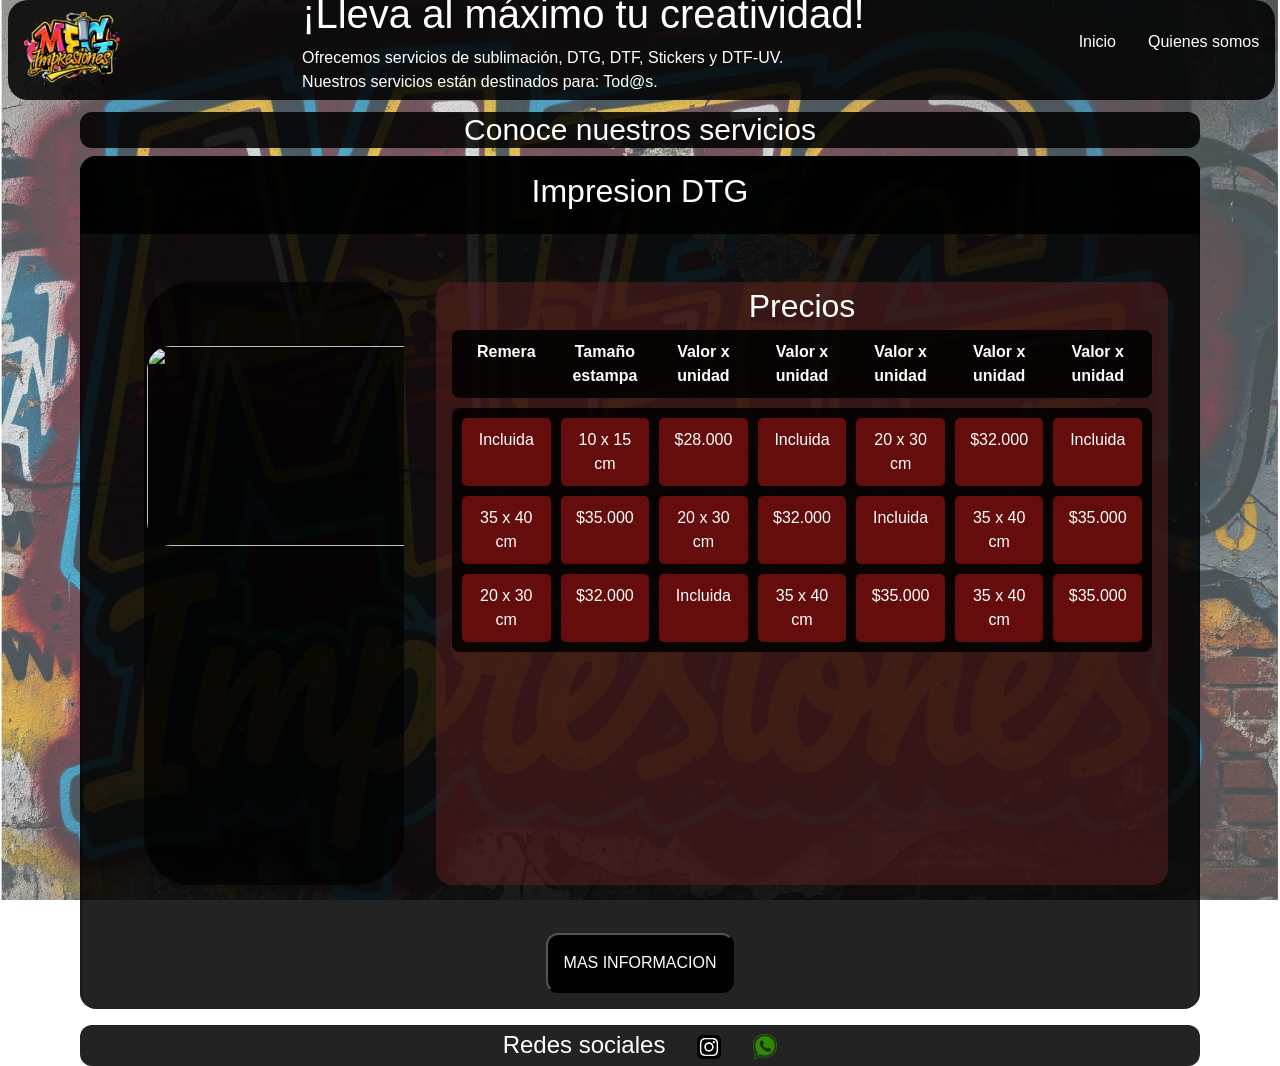
==== dtf.html @ cec39c75 "first commit" ====
<!DOCTYPE html>
<html lang="en">
<head>
  <meta charset="UTF-8">
  <meta name="viewport" content="width=device-width, initial-scale=1.0">
  <title>MEG | Impresiones</title>
  <link rel="stylesheet" href="css/style.css">
  <link href="https://cdn.jsdelivr.net/npm/bootstrap@5.3.8/dist/css/bootstrap.min.css" rel="stylesheet" integrity="sha384-sRIl4kxILFvY47J16cr9ZwB07vP4J8+LH7qKQnuqkuIAvNWLzeN8tE5YBujZqJLB" crossorigin="anonymous">
</head>
<body>
  <!-- Fondo -->
  <img src="./img/Logo1234.svg" alt="" class="fondo">

  <!-- HEADER FIJO NAVBAR-->
  <header class="index-header">
    <div class="header-contenedor-superior">
      <img class="logo" src="./img/GLtogto2.png" alt="">

      <div class="mensaje">
        <h1 class="texto-blanco index-h1 centrar-texto">
          ¡Lleva al máximo tu creatividad!
        </h1>
        <p class="parrafo-h1">
          Ofrecemos servicios de sublimación, DTG, DTF, Stickers y DTF-UV.<br>
          Nuestros servicios están destinados para: Tod@s.
        </p>
      </div>

      <nav>
        <ul class="ul-navbar">
          <li><a href="./index.html">Inicio</a></li>
          <li><a href="./Contacto.html">Quienes somos</a></li>
        </ul>
      </nav>
    </div>
  </header>

<h3 class="titulo">Conoce nuestros servicios</h3>



<!--CONTENEDOR PRINCIPAL-->

  <div class="card-container2">
    <div class="text-title2">
      <h2 > Impresion DTG</h2>
    </div>

  <div class="contenedor-info-grilla">
    <div class="tit2le2">
      

    </div>
    <div class="card4">
     <img src="./img/dtf.png" alt="" class="img-dtg2" style="justify-content: center;">
     <h1 class="text-text2">
                            🎯 Impresión DTG con tecnología Brother GTX Pro<br>
                            Llevamos tu diseño directo a la tela con colores vivos, detalles finos y tacto suave.<br>
                            ✅ Sin pedido mínimo: desde 1 prenda.<br>
                            ✅ Ideal para marcas, eventos o regalos personalizados.<br>
                            ✅ Entrega rápida y calidad profesional garantizada.<br><br>

                            ✨ Enviá tu diseño y lo imprimimos en remeras, buzos o tote bags con la misma tecnología que usan las grandes marcas.<br>
     </h1>
    
     </div>



        <!-- Precios -->
  <div class="precios">
      <div class="text-precios">Precios </div>
    <div class="header-grid">
      <div>Remera</div>
      <div>Tamaño estampa</div>
      <div>Valor x unidad</div>
      <div>Valor x unidad</div>
      <div>Valor x unidad</div>
      <div>Valor x unidad</div>
      <div>Valor x unidad</div>
      
    </div>
    <div class="body-grid">
      <div>Incluida</div>
      <div>10 x 15 cm</div>
      <div>$28.000</div>
      <div>Incluida</div>
      <div>20 x 30 cm</div>
      <div>$32.000</div>
      <div>Incluida</div>
      <div>35 x 40 cm</div>
      <div>$35.000</div>
      <div>20 x 30 cm</div>
      <div>$32.000</div>
      <div>Incluida</div>
      <div>35 x 40 cm</div>
      <div>$35.000</div>
      <div>20 x 30 cm</div>
      <div>$32.000</div>
      <div>Incluida</div>
      <div>35 x 40 cm</div>
      <div>$35.000</div>
      <div>35 x 40 cm</div>
      <div>$35.000</div>
    </div>
    </div>
 
  </div>
    <div class="btn-caja">

      <button class="btn2">MAS INFORMACION</button>
      </div>
</div>










<!--Ftooter-->
      
  <footer >
<div class="contenedor-inferior">

  <h4 class="redes-sociales">Redes sociales
      <a href="https://www.instagram.com/meg.impresiones?utm_source=ig_web_button_share_sheet&amp;igsh=MWV4MjdkenRoZm5xbw==" target="_blank" rel="noopener"> 

        <img src="./img/IG.svg" alt="MEGimpresiones" class="ig">
    </a>
      <a href="https://wa.me/1169501268" target="_blank" rel="noopener"> 
        <img src="./img/wpp2.png" alt="MEGimpresiones" class="wpp">
    </a>
    


  </div>
  </footer>






    
</body>
</html>
---- css/style.css ----
@charset "UTF-8";
.card2, .text-text, .tit2le, .text-title {
  align-items: center;
  text-align: center;
}

.precios, .card-container2, .card-container {
  border-end-end-radius: 16px;
  border-end-start-radius: 16px;
}

.precios, .text-title2, .card-container2, .tit2le, .card-container {
  border-start-end-radius: 16px;
  border-start-start-radius: 16px;
}

/*HEADERNAVBAR*/
/* ===== Header ===== */
.header-contenedor-superior {
  padding: 1rem;
  display: flex;
  align-items: center;
  justify-content: space-between;
  width: 99%;
  height: 100px;
  background-color: rgba(0, 0, 0, 0.862745098);
  color: #ffffff;
  position: fixed;
  top: 0; /* ✅ corregido */
  left: 0;
  margin-left: 8px;
  margin-right: 5px;
  z-index: 1000;
  border-radius: 20px;
}

.logo {
  width: 6rem;
  transition: all 2s ease;
}

ul {
  list-style: none;
  cursor: pointer;
  transition: all 2s ease;
}

.ul-navbar {
  display: flex;
  gap: 2em;
}

.ul-navbar li a {
  color: #ffffff;
  font-weight: 2rem;
  text-decoration: none;
  transition: all 2s ease;
}

.titulo {
  background-color: rgba(0, 0, 0, 0.862745098);
  font-size: 30px;
  text-align: center;
  margin-top: 7rem;
  color: #ffffff;
  transition: all 1s ease;
  margin-left: 80px;
  margin-right: 80px;
  border-radius: 12px;
}

/*footer*/
.contenedor-inferior {
  background-color: rgba(0, 0, 0, 0.862745098);
  display: grid;
  text-align: center;
  align-items: center;
  display: flex;
  border-radius: 12px;
  margin-left: 80px;
  margin-right: 80px;
}

.redes-sociales {
  display: flex;
  gap: 2rem;
  color: #ffffff;
  padding: 0.4rem;
  border-radius: 12px;
  margin: auto;
}

.ig {
  width: 1.5rem;
}

.wpp {
  width: 1.5rem;
}

/* ===== Fondo ===== */
.fondo {
  position: fixed;
  top: 0;
  left: 0;
  width: 100vw;
  height: 100vh;
  object-fit: cover;
  opacity: 0.7;
  z-index: -1; /* para que quede detrás del contenido */
}

/*CONTENEDOR PRINCIPAL*/
.boxmodel {
  margin-left: 5rem;
  margin-right: 5rem;
  margin-bottom: 0.5rem;
  background-color: rgba(0, 0, 0, 0.862745098);
  color: #ffffff;
  display: flex;
  justify-content: center;
  text-align: center;
  transition: all 1s ease;
  border-radius: 20px;
}

.text-title {
  margin-top: 1rem;
}

.card-container {
  justify-content: center;
  width: 320px;
  height: auto;
  flex-shrink: 0;
  margin: 1rem;
  box-shadow: 0 4px 4px 0 rgba(252, 9, 9, 0.862745098) inset;
  font-weight: 1.2rem;
}

.tit2le {
  display: grid;
  width: 320px;
  height: auto;
  justify-content: center;
  flex-shrink: 0;
  font-weight: 6rem;
  background-color: rgba(99, 34, 34, 0.4784313725);
  color: #ffffff;
}

.text-text {
  font-size: 1.2rem;
  align-content: center;
}

.card2 {
  background-color: rgba(0, 0, 0, 0.862745098);
  box-shadow: inset 0px 65px 0px rgba(0, 0, 0, 0.862745098);
  border-color: rgba(0, 0, 0, 0.862745098);
  border-end-end-radius: 16px;
  border-end-start-radius: 16px;
  overflow: hidden;
  word-wrap: break-word; /* rompe palabras largas */
  white-space: normal; /* permite saltos de línea */
}

.img-dtg {
  margin-top: 4rem;
  width: 310px;
  height: auto;
}

.btn {
  background-color: rgba(99, 34, 34, 0.4784313725);
  box-shadow: inset 0px 65px 0px rgba(201, 67, 67, 0.7411764706);
  color: rgba(99, 34, 34, 0.4784313725);
  border-radius: 12px;
  margin-bottom: 1rem;
  font-weight: 2rem;
  transition: all 2s ease;
}

/*segundo btox mtodegl*/
.card-container2 {
  width: auto;
  height: auto;
  flex-shrink: 0;
  flex-shrink: 0;
  background-color: rgba(0, 0, 0, 0.862745098);
  box-shadow: 0 4px 4px 0 rgba(0, 0, 0, 0.862745098) inset;
  margin-left: 80px;
  margin-right: 80px;
  font-weight: 2rem;
  margin-bottom: 1rem;
}

.text-title2 {
  padding: 1rem;
  background-color: rgba(0, 0, 0, 0.862745098);
  font-size: xx-large;
  text-align: center;
  color: #ffffff;
}

.card4 {
  margin-top: 1rem;
  display: flex;
  width: 800px;
  border-radius: 48px;
  background-color: rgba(0, 0, 0, 0.6980392157);
  border-color: rgba(0, 0, 0, 0.862745098);
  overflow: hidden;
  word-wrap: break-word; /* rompe palabras largas */
  white-space: normal; /* permite saltos de línea */
  gap: 0.4rem;
}

.img-dtg2 {
  margin-left: 0.2rem;
  margin-top: 4rem;
  width: 300px;
  height: 200px;
  border-radius: 24px;
}

.text-text2 {
  display: flex;
  margin-right: 1rem;
  margin-left: 1rem;
  color: #ffffff;
  margin-top: 4rem;
  font-size: small;
}

.btn-caja {
  margin-top: 1rem;
  text-align: center;
}

.btn2 {
  margin-bottom: 1rem;
  background-color: rgba(0, 0, 0, 0.862745098);
  box-shadow: inset 0px 65px 0px rgba(0, 0, 0, 0.862745098);
  color: rgb(255, 255, 255);
  border-radius: 12px;
  padding: 1rem;
  color: #ffffff;
  text-decoration: none;
  transition: all 2s ease;
}

/*GRID*/
.precios {
  margin-top: 1rem;
  background-color: rgba(99, 34, 34, 0.4784313725);
}

.text-precios {
  color: #ffffff;
  text-align: center;
  font-size: xx-large;
}

.header-grid, .body-grid {
  display: grid;
  grid-template-columns: 1fr 1fr 1fr 1fr 1fr 1fr 1fr;
  background-color: rgba(0, 0, 0, 0.862745098);
  text-align: center;
  border-radius: 8px;
  margin-left: 1rem;
  margin-right: 1rem;
  margin-bottom: 10px;
  padding: 10px;
  gap: 10px;
  width: 700px; /* ajustá según lo que necesites */
  height: auto;
  max-width: 100%; /* para que no se salga del contenedor */
}

.header-grid div {
  font-weight: bold;
  color: #ffffff;
}

.body-grid div {
  background-color: rgba(114, 14, 14, 0.8784313725);
  padding: 10px;
  border-radius: 5px;
  color: #ffffff;
}

.contenedor-info-grilla {
  padding: 2rem;
  display: flex;
  gap: 2rem;
}

/*GRID*/
.precios {
  margin-top: 1rem;
  background-color: rgba(99, 34, 34, 0.4784313725);
}

.text-precios {
  color: #ffffff;
  text-align: center;
  font-size: xx-large;
}

.header-grid, .body-grid {
  display: grid;
  grid-template-columns: 1fr 1fr 1fr 1fr 1fr 1fr 1fr;
  background-color: rgba(0, 0, 0, 0.862745098);
  text-align: center;
  border-radius: 8px;
  margin-left: 1rem;
  margin-right: 1rem;
  margin-bottom: 10px;
  padding: 10px;
  gap: 10px;
  width: 700px; /* ajustá según lo que necesites */
  height: auto;
  max-width: 100%; /* para que no se salga del contenedor */
}

.header-grid div {
  font-weight: bold;
  color: #ffffff;
}

.body-grid div {
  background-color: rgba(114, 14, 14, 0.8784313725);
  padding: 10px;
  border-radius: 5px;
  color: #ffffff;
}

.contenedor-info-grilla {
  padding: 2rem;
  display: flex;
  gap: 2rem;
}

.card-container2 {
  width: auto;
  height: auto;
  flex-shrink: 0;
  flex-shrink: 0;
  background-color: rgba(0, 0, 0, 0.862745098);
  box-shadow: 0 4px 4px 0 rgba(0, 0, 0, 0.862745098) inset;
  margin-left: 80px;
  margin-right: 80px;
  font-weight: 2rem;
  margin-bottom: 1rem;
}

.text-title2 {
  padding: 1rem;
  background-color: rgba(0, 0, 0, 0.862745098);
  font-size: xx-large;
  text-align: center;
  color: #ffffff;
}

.card4 {
  margin-top: 1rem;
  display: flex;
  width: 800px;
  border-radius: 48px;
  background-color: rgba(0, 0, 0, 0.6980392157);
  border-color: rgba(0, 0, 0, 0.862745098);
  overflow: hidden;
  word-wrap: break-word; /* rompe palabras largas */
  white-space: normal; /* permite saltos de línea */
  gap: 0.4rem;
}

.img-dtg2 {
  margin-left: 0.2rem;
  margin-top: 4rem;
  width: 300px;
  height: 200px;
  border-radius: 24px;
}

.text-text2 {
  display: flex;
  margin-right: 1rem;
  margin-left: 1rem;
  color: #ffffff;
  margin-top: 4rem;
  font-size: small;
}

.btn-caja {
  margin-top: 1rem;
  text-align: center;
}

.btn2 {
  margin-bottom: 1rem;
  background-color: rgba(0, 0, 0, 0.862745098);
  box-shadow: inset 0px 65px 0px rgba(0, 0, 0, 0.862745098);
  color: rgb(255, 255, 255);
  border-radius: 12px;
  padding: 1rem;
  color: #ffffff;
  text-decoration: none;
  transition: all 2s ease;
}

/*Estilos generales*/
/*General*/
* {
  margin: 0;
  padding: 0;
  box-sizing: border-box;
  font-family: "Big Shoulders Inline", sans-serif;
}

/* ===== Fondo ===== */
.fondo {
  position: fixed;
  top: 0;
  left: 0;
  width: 100vw;
  height: 100vh;
  object-fit: cover;
  opacity: 0.7;
  z-index: -1; /* para que quede detrás del contenido */
}

/*HEADERNAVBAR*/
/* ===== Header ===== */
.header-contenedor-superior {
  padding: 1rem;
  display: flex;
  align-items: center;
  justify-content: space-between;
  width: 99%;
  height: 100px;
  background-color: rgba(0, 0, 0, 0.862745098);
  color: #ffffff;
  position: fixed;
  top: 0; /* ✅ corregido */
  left: 0;
  margin-left: 8px;
  margin-right: 5px;
  z-index: 1000;
  border-radius: 20px;
}

.logo {
  width: 6rem;
  transition: all 2s ease;
}

ul {
  list-style: none;
  cursor: pointer;
  transition: all 2s ease;
}

.ul-navbar {
  display: flex;
  gap: 2em;
}

.ul-navbar li a {
  color: #ffffff;
  font-weight: 2rem;
  text-decoration: none;
  transition: all 2s ease;
}

.titulo {
  background-color: rgba(0, 0, 0, 0.862745098);
  font-size: 30px;
  text-align: center;
  margin-top: 7rem;
  color: #ffffff;
  transition: all 1s ease;
  margin-left: 80px;
  margin-right: 80px;
  border-radius: 12px;
}

/*CONTENEDOR PRINCIPAL*/
.boxmodel {
  margin-left: 5rem;
  margin-right: 5rem;
  margin-bottom: 0.5rem;
  background-color: rgba(0, 0, 0, 0.862745098);
  color: #ffffff;
  display: flex;
  justify-content: center;
  text-align: center;
  transition: all 1s ease;
  border-radius: 20px;
}

.text-title {
  margin-top: 1rem;
}

.card-container {
  justify-content: center;
  width: 320px;
  height: auto;
  flex-shrink: 0;
  margin: 1rem;
  box-shadow: 0 4px 4px 0 rgba(252, 9, 9, 0.862745098) inset;
  font-weight: 1.2rem;
}

.tit2le {
  display: grid;
  width: 320px;
  height: auto;
  justify-content: center;
  flex-shrink: 0;
  font-weight: 6rem;
  background-color: rgba(99, 34, 34, 0.4784313725);
  color: #ffffff;
}

.text-text {
  font-size: 1.2rem;
  align-content: center;
}

.card2 {
  background-color: rgba(0, 0, 0, 0.862745098);
  box-shadow: inset 0px 65px 0px rgba(0, 0, 0, 0.862745098);
  border-color: rgba(0, 0, 0, 0.862745098);
  border-end-end-radius: 16px;
  border-end-start-radius: 16px;
  overflow: hidden;
  word-wrap: break-word; /* rompe palabras largas */
  white-space: normal; /* permite saltos de línea */
}

.img-dtg {
  margin-top: 4rem;
  width: 310px;
  height: auto;
}

.btn {
  background-color: rgba(99, 34, 34, 0.4784313725);
  box-shadow: inset 0px 65px 0px rgba(201, 67, 67, 0.7411764706);
  color: rgba(99, 34, 34, 0.4784313725);
  border-radius: 12px;
  margin-bottom: 1rem;
  font-weight: 2rem;
  transition: all 2s ease;
}

/*footer*/
.contenedor-inferior {
  background-color: rgba(0, 0, 0, 0.862745098);
  display: grid;
  text-align: center;
  align-items: center;
  display: flex;
  border-radius: 12px;
  margin-left: 80px;
  margin-right: 80px;
}

.redes-sociales {
  display: flex;
  gap: 2rem;
  color: #ffffff;
  padding: 0.4rem;
  border-radius: 12px;
  margin: auto;
}

.ig {
  width: 1.5rem;
}

.wpp {
  width: 1.5rem;
}

/*segundo btox mtodegl*/
.card-container2 {
  width: auto;
  height: auto;
  flex-shrink: 0;
  flex-shrink: 0;
  background-color: rgba(0, 0, 0, 0.862745098);
  box-shadow: 0 4px 4px 0 rgba(0, 0, 0, 0.862745098) inset;
  margin-left: 80px;
  margin-right: 80px;
  font-weight: 2rem;
  margin-bottom: 1rem;
}

.text-title2 {
  padding: 1rem;
  background-color: rgba(0, 0, 0, 0.862745098);
  font-size: xx-large;
  text-align: center;
  color: #ffffff;
}

.card4 {
  margin-top: 1rem;
  display: flex;
  width: 800px;
  border-radius: 48px;
  background-color: rgba(0, 0, 0, 0.6980392157);
  border-color: rgba(0, 0, 0, 0.862745098);
  overflow: hidden;
  word-wrap: break-word; /* rompe palabras largas */
  white-space: normal; /* permite saltos de línea */
  gap: 0.4rem;
}

.img-dtg2 {
  margin-left: 0.2rem;
  margin-top: 4rem;
  width: 300px;
  height: 200px;
  border-radius: 24px;
}

.text-text2 {
  display: flex;
  margin-right: 1rem;
  margin-left: 1rem;
  color: #ffffff;
  margin-top: 4rem;
  font-size: small;
}

.btn-caja {
  margin-top: 1rem;
  text-align: center;
}

.btn2 {
  margin-bottom: 1rem;
  background-color: rgba(0, 0, 0, 0.862745098);
  box-shadow: inset 0px 65px 0px rgba(0, 0, 0, 0.862745098);
  color: rgb(255, 255, 255);
  border-radius: 12px;
  padding: 1rem;
  color: #ffffff;
  text-decoration: none;
  transition: all 2s ease;
}

/*GRID*/
.precios {
  margin-top: 1rem;
  background-color: rgba(99, 34, 34, 0.4784313725);
}

.text-precios {
  color: #ffffff;
  text-align: center;
  font-size: xx-large;
}

.header-grid, .body-grid {
  display: grid;
  grid-template-columns: 1fr 1fr 1fr 1fr 1fr 1fr 1fr;
  background-color: rgba(0, 0, 0, 0.862745098);
  text-align: center;
  border-radius: 8px;
  margin-left: 1rem;
  margin-right: 1rem;
  margin-bottom: 10px;
  padding: 10px;
  gap: 10px;
  width: 700px; /* ajustá según lo que necesites */
  height: auto;
  max-width: 100%; /* para que no se salga del contenedor */
}

.header-grid div {
  font-weight: bold;
  color: #ffffff;
}

.body-grid div {
  background-color: rgba(114, 14, 14, 0.8784313725);
  padding: 10px;
  border-radius: 5px;
  color: #ffffff;
}

.contenedor-info-grilla {
  padding: 2rem;
  display: flex;
  gap: 2rem;
}

/*# sourceMappingURL=style.css.map */
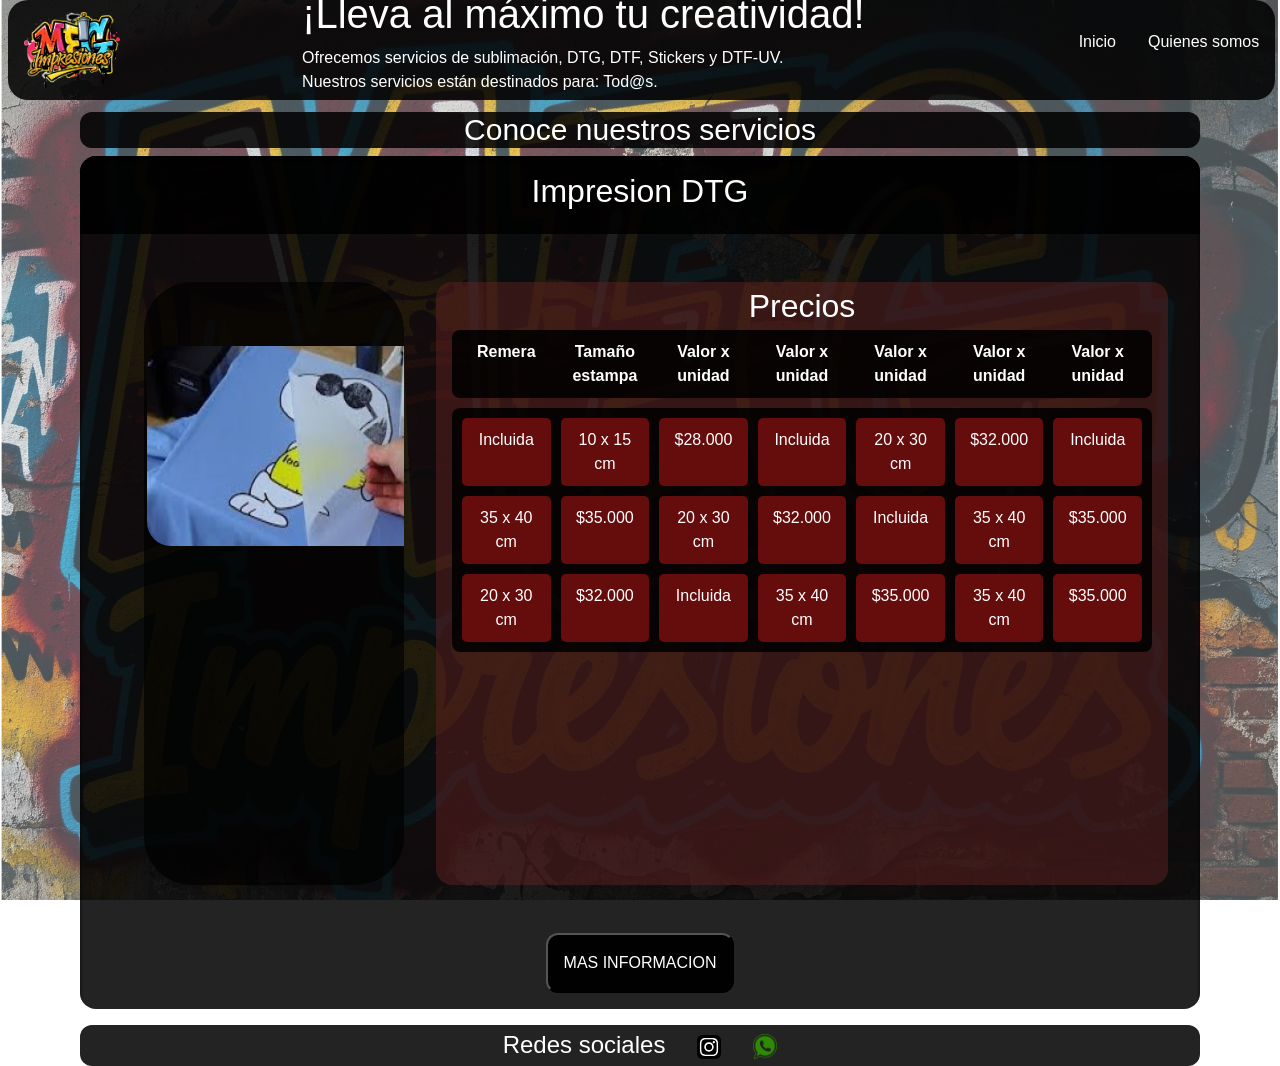
==== commit 05e43bdc: "first commit" ====
--- a/dtf.html
+++ b/dtf.html
@@ -52,7 +52,7 @@
 
     </div>
     <div class="card4">
-     <img src="./img/dtf.png" alt="" class="img-dtg2" style="justify-content: center;">
+     <img src="./img/dtf.jpg" alt="" class="img-dtg2" style="justify-content: center;">
      <h1 class="text-text2">
                             🎯 Impresión DTG con tecnología Brother GTX Pro<br>
                             Llevamos tu diseño directo a la tela con colores vivos, detalles finos y tacto suave.<br>
